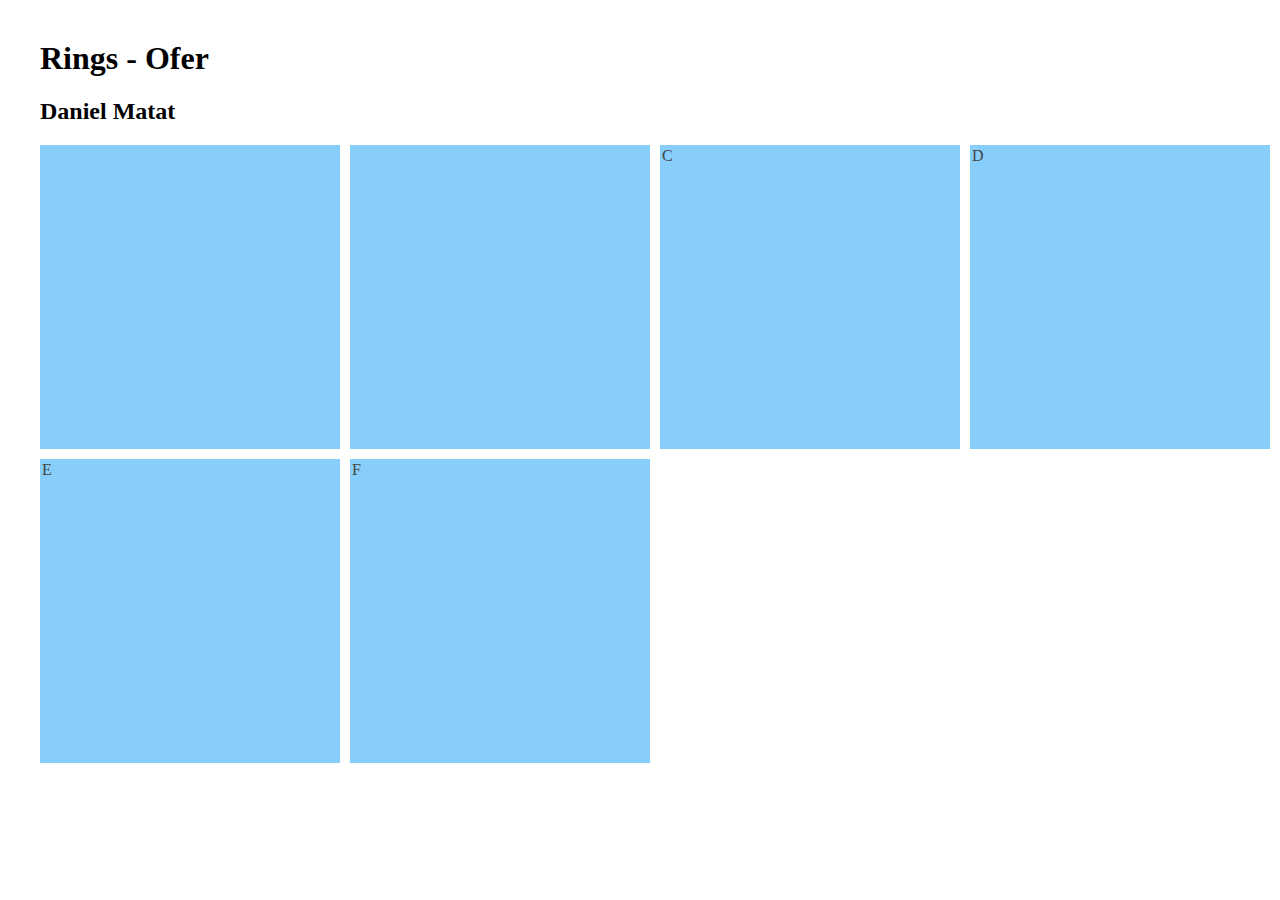
==== site/rings.html @ 1b9b0009 "Create rings page!" ====
<!DOCTYPE html>
<html lang="en">
<head>
    <meta charset="UTF-8">
    <link rel="stylesheet" href="styles.css">
    <title>Rings</title>
</head>
<body>
<h1>Rings - Ofer</h1>
<h2>Daniel Matat</h2>

<div class="wrapper">
    <div class="box"><a href="https://www.daniel-matat.co.il/%D7%98%D7%91%D7%A2%D7%AA_%D7%A0%D7%99%D7%A9%D7%95%D7%90%D7%99%D7%9F_%D7%A7%D7%A0%D7%98_%D7%9E%D7%91%D7%A8%D7%99%D7%A7_%D7%9E%D7%98_%D7%A1%D7%A8%D7%99%D7%98%D7%95%D7%98/"><img src="https://www.daniel-matat.co.il/media/small/egher.jpg" alt="" class="pic"></a></div>
    <div class="box"><a href="https://www.daniel-matat.co.il/%D7%98%D7%91%D7%A2%D7%AA_%D7%A0%D7%99%D7%A9%D7%95%D7%90%D7%99%D7%9F_%D7%A7%D7%9C%D7%90%D7%A1%D7%99%D7%AA_RR9/"><img src="https://www.daniel-matat.co.il/media/small/rr9.jpg" alt="" class="pic"></a></div>
    <div class="box">C</div>
    <div class="box">D</div>
    <div class="box">E</div>
    <div class="box">F</div>
</div>

</body>
</html>
---- site/styles.css ----
/* https://gridbyexample.com/examples/example1/ */
body {
    margin: 40px;
}

.wrapper {
    display: grid;
    grid-template-columns: 300px 300px 300px 300px;
    grid-gap: 10px;
    background-color: #fff;
    color: #444;
}

.box {
    background-color: lightskyblue;
    padding: 2px;
    height: 300px;
}

.pic {
    background-color: lightskyblue;
    padding: 2px;
    height: 300px;
}
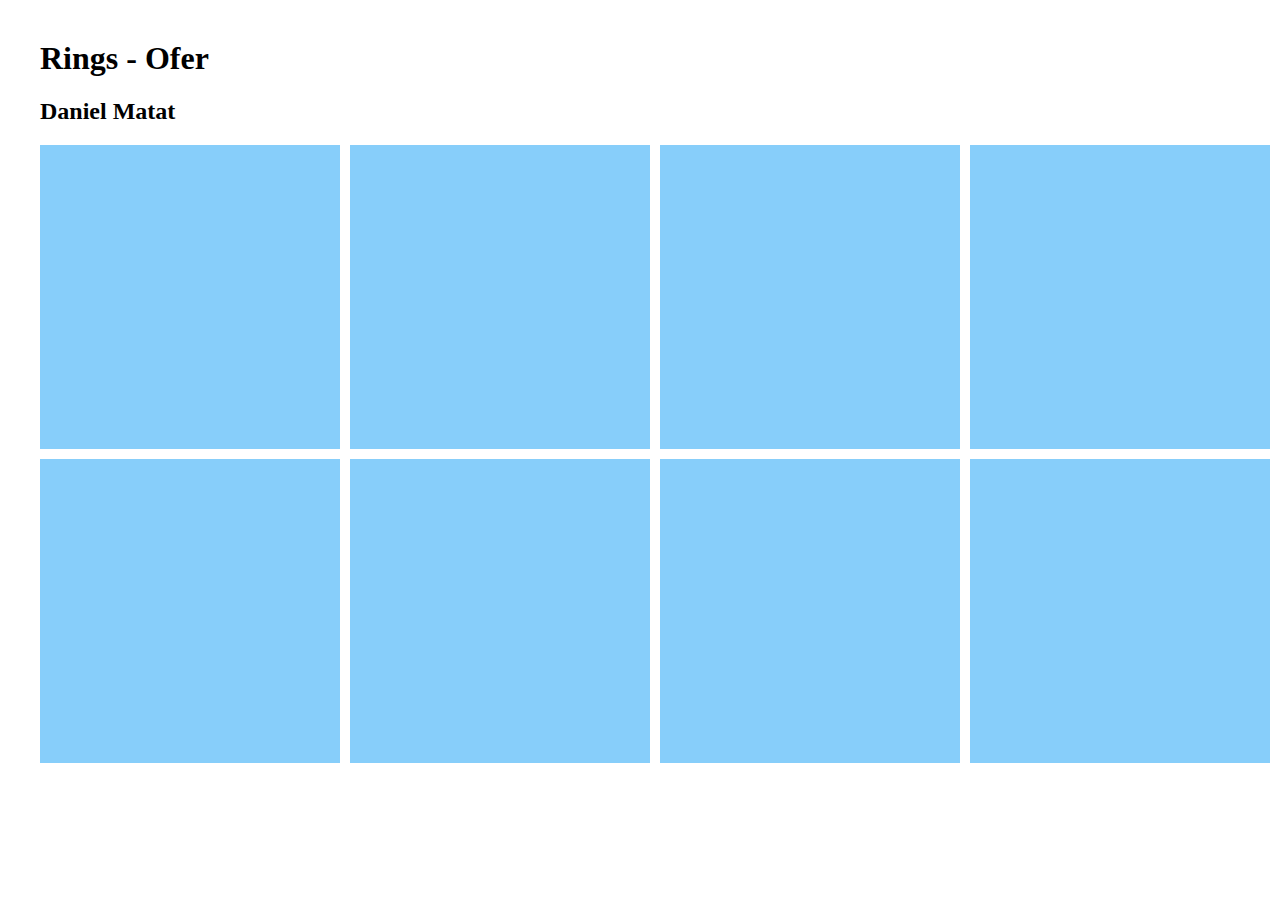
==== commit 59608489: "First batch of rings" ====
--- a/site/rings.html
+++ b/site/rings.html
@@ -10,12 +10,14 @@
 <h2>Daniel Matat</h2>
 
 <div class="wrapper">
-    <div class="box"><a href="https://www.daniel-matat.co.il/%D7%98%D7%91%D7%A2%D7%AA_%D7%A0%D7%99%D7%A9%D7%95%D7%90%D7%99%D7%9F_%D7%A7%D7%A0%D7%98_%D7%9E%D7%91%D7%A8%D7%99%D7%A7_%D7%9E%D7%98_%D7%A1%D7%A8%D7%99%D7%98%D7%95%D7%98/"><img src="https://www.daniel-matat.co.il/media/small/egher.jpg" alt="" class="pic"></a></div>
     <div class="box"><a href="https://www.daniel-matat.co.il/%D7%98%D7%91%D7%A2%D7%AA_%D7%A0%D7%99%D7%A9%D7%95%D7%90%D7%99%D7%9F_%D7%A7%D7%9C%D7%90%D7%A1%D7%99%D7%AA_RR9/"><img src="https://www.daniel-matat.co.il/media/small/rr9.jpg" alt="" class="pic"></a></div>
-    <div class="box">C</div>
-    <div class="box">D</div>
-    <div class="box">E</div>
-    <div class="box">F</div>
+    <div class="box"><a href="https://www.daniel-matat.co.il/%D7%98%D7%91%D7%A2%D7%AA_%D7%A0%D7%99%D7%A9%D7%95%D7%90%D7%99%D7%9F_%D7%A7%D7%9C%D7%90%D7%A1%D7%99%D7%AA_RR38/"><img src="https://www.daniel-matat.co.il/media/small/RR38+MP+Y.jpg" alt="" class="pic"></a></div>
+    <div class="box"><a href="https://www.daniel-matat.co.il/%D7%98%D7%91%D7%A2%D7%AA_%D7%A0%D7%99%D7%A9%D7%95%D7%90%D7%99%D7%9F_RR20W/"><img src="https://www.daniel-matat.co.il/media/small/%D7%98%D7%91%D7%A2%D7%AA+%D7%A0%D7%99%D7%A9%D7%95%D7%90%D7%99%D7%9F+RR20W.jpg" alt="" class="pic"></a></div>
+    <div class="box"><a href="https://www.daniel-matat.co.il/%D7%98%D7%91%D7%A2%D7%AA_%D7%A0%D7%99%D7%A9%D7%95%D7%90%D7%99%D7%9F_RA342/"><img src="https://www.daniel-matat.co.il/media/small/RA342.jpg" alt="" class="pic"></a></div>
+    <div class="box"><a href="https://www.daniel-matat.co.il/%D7%98%D7%91%D7%A2%D7%AA_%D7%A0%D7%99%D7%A9%D7%95%D7%90%D7%99%D7%9F_RS39/"><img src="https://www.daniel-matat.co.il/media/small/%D7%98%D7%91%D7%A2%D7%AA+%D7%A0%D7%99%D7%A9%D7%95%D7%90%D7%99%D7%9F_1_1_1_1_1_1_1_1_1.jpg" alt="" class="pic"></a></div>
+    <div class="box"><a href="https://www.daniel-matat.co.il/%D7%98%D7%91%D7%A2%D7%AA_%D7%A0%D7%99%D7%A9%D7%95%D7%90%D7%99%D7%9F_%D7%9E%D7%98_RR31/"><img src="https://www.daniel-matat.co.il/media/small/%D7%98%D7%91%D7%A2%D7%95%D7%AA+%D7%9E%D7%98+%D7%9C%D7%A8%D7%95%D7%97%D7%91.jpg" alt="" class="pic"></a></div>
+    <div class="box"><a href="https://www.daniel-matat.co.il/%D7%98%D7%91%D7%A2%D7%AA_%D7%A0%D7%99%D7%A9%D7%95%D7%90%D7%99%D7%9F_50/"><img src="https://www.daniel-matat.co.il/media/small/50%D7%90%D7%99%D7%A9%D7%94.jpg" alt="" class="pic"></a></div>
+    <div class="box"><a href="https://www.daniel-matat.co.il/%D7%98%D7%91%D7%A2%D7%AA_%D7%A0%D7%99%D7%A9%D7%95%D7%90%D7%99%D7%9F_RR47/"><img src="https://www.daniel-matat.co.il/media/small/RR47Y_1.jpg" alt="" class="pic"></a></div>
 </div>
 
 </body>
